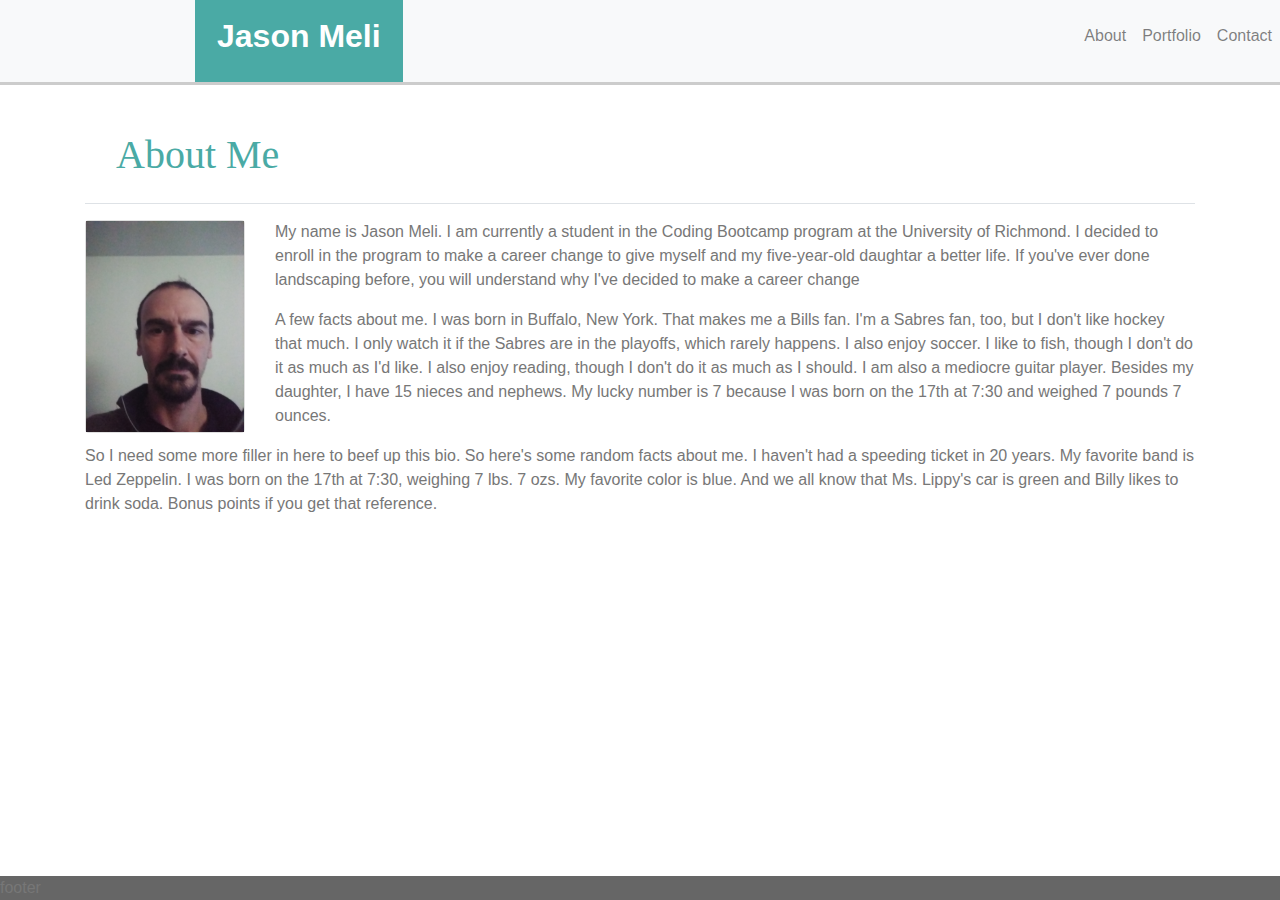
==== index.html @ 3e52d1d4 "commits" ====
<!DOCTYPE html>
<html lang="en">

<head>
    <meta charset="UTF-8">
    <meta name="viewport" content="width=device-width, initial-scale=1.0">
    <title>Responsive Portfolio</title>
    <link rel="stylesheet" href="https://stackpath.bootstrapcdn.com/bootstrap/4.4.1/css/bootstrap.min.css"
        integrity="sha384-Vkoo8x4CGsO3+Hhxv8T/Q5PaXtkKtu6ug5TOeNV6gBiFeWPGFN9MuhOf23Q9Ifjh" crossorigin="anonymous">
        <link rel="stylesheet" href="style.css">
    <style>
     
        


        .my-container {
            background: #ffffff;
            margin: auto;
            margin-top: 30px;
            margin-bottom: 80px;

        }

        .h1 {
          font-family: Georgia, 'Times New Roman', Times, serif;
          color: #4aaaa5
          
          
         }

         .row-1 {
           border-bottom-style: solid;
           border-color: #dddddd;
          
         }

        
    </style>
</head>

<body>
    <nav class="navbar navbar-expand-lg navbar-light bg-light my-nav">
        <span class="my-span ">Jason Meli</span>
        <button class="navbar-toggler" type="button" data-toggle="collapse" data-target="#navbarNav"
            aria-controls="navbarNav" aria-expanded="false" aria-label="Toggle navigation">
            <span class="navbar-toggler-icon"></span>
        </button>
        <div class="collapse navbar-collapse" id="navbarNav">
            <ul class="navbar-nav ml-auto">
                <li class="nav-item">
                    <a class="nav-link" href="index.html">About</a>
                </li>
                <li class="nav-item">
                    <a class="nav-link" href="portfolio.html">Portfolio</a>
                </li>
                <li class="nav-item">
                    <a class="nav-link" href="contact.html">Contact</a>
                </li>

            </ul>
        </div>
    </nav>

    <div class="container my-container">
        <div class="row m-auto p-3 border-bottom ">
            <div class="col-md-12">
                <h1 class="h1">About Me</h1>
            </div>
        </div>
        <div class="row pt-3">
            <div class="col-md-2">
                <div class="card">
                    <img class="img-fluid " src="Images/IMG_20200211_152915.jpg" alt="Responsive image">
                </div>
            </div>
            <div class="col-sm-10">
               <p>My name is Jason Meli. I am currently a student in the Coding Bootcamp program at the University of
                Richmond. I decided to enroll in the program to make a career change to give myself and my five-year-old
                daughtar a better life. If you've ever done landscaping before, you will understand why I've decided to
                make a career change</p>
                
                
                <p>A few facts about me. I was born in Buffalo, New York. That makes me a Bills fan. I'm a Sabres fan, too, but I don't like hockey that much. I only watch it if the Sabres are in the playoffs, which rarely happens. I also enjoy soccer. I
                    like to fish, though I don't do it as much as I'd like. I also enjoy reading, though I don't do it as
                    much as I should. I am also a mediocre guitar player. Besides my daughter, I have 15 nieces and nephews. My lucky number is 7 because I was born on the 17th at 7:30 and weighed 7 pounds 7 ounces.</p>
                  
             
           </div>
       </div>
       <div class="row">
           <div class="col-sm-12">
               <p>So I need some more filler in here to beef up this bio. So here's some random facts about me. I haven't had a speeding ticket in 20 years. My favorite band is Led Zeppelin. I was born on the 17th at 7:30, weighing 7 lbs. 7 ozs. My favorite color is blue. And we all know that Ms. Lippy's car is green and Billy likes to drink soda. Bonus points if you get that reference.</p>
           </div>
       </div>
       <div class="row">
           <div class="col-sm-12">
               <footer class="footer"></footer>
           </div>
       </div>

    </div>  
       <footer class="fixed-bottom">
           <div class="row">
               <div class="col-sm-12 footer">footer </div>
           </div>
       </footer>

  

</body>

</html>
---- style.css ----
body {
    color: #777777;
    font-family: Arial, Helvetica, sans-serif;
    background-image: url(https://images.freeimages.com/images/small-previews/8ef/canvas-1-1186635.jpg);
}


.my-nav {
    background: #ffffff;
    overflow: auto;
    border-bottom-style: solid;
    border-color: #cccccc;
    margin-top: -10px;
    padding-right: 20px;
    padding: 0;
  }

.my-span {

        background: #4aaaa5;
        color: white;
        padding: 22px;
        position: relative;
        left: 195px;
        font-size: 2em;
        font-weight: bold;
}

.my-container {
    background: #ffffff;
}

.h1 {
    font-family: Georgia, 'Times New Roman', Times, serif;
    color: #4aaaa5
    
    
}


footer {
    background: #666666
}

.my-row {
    height: 120px;
}

button {
    background: #4aaaa5;
    color: white;
}
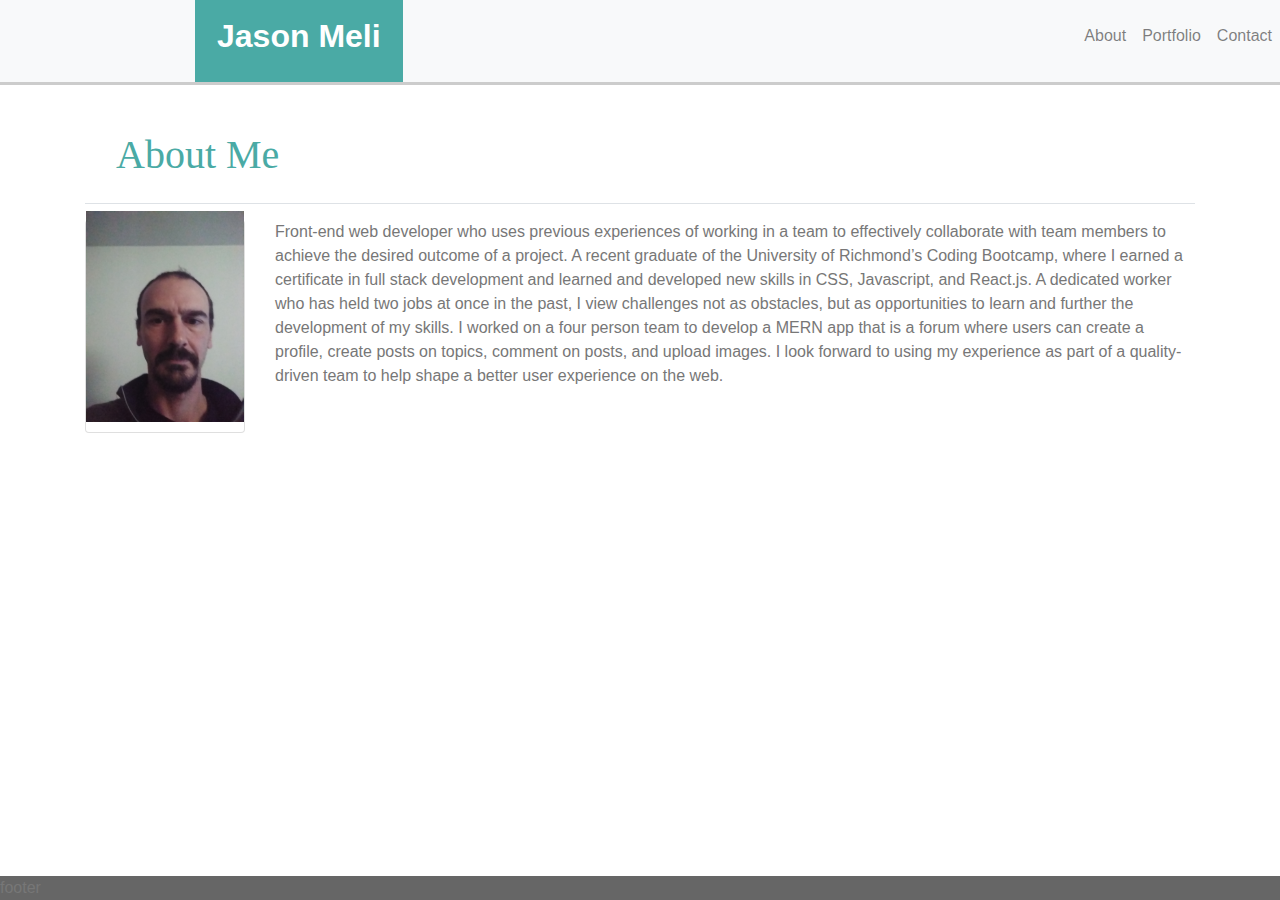
==== commit d430aee4: "updated" ====
--- a/index.html
+++ b/index.html
@@ -74,26 +74,13 @@
                 </div>
             </div>
             <div class="col-sm-10">
-               <p>My name is Jason Meli. I am currently a student in the Coding Bootcamp program at the University of
-                Richmond. I decided to enroll in the program to make a career change to give myself and my five-year-old
-                daughtar a better life. If you've ever done landscaping before, you will understand why I've decided to
-                make a career change</p>
+               <p>Front-end web developer who uses previous experiences of working in a team to effectively collaborate with team members to achieve the desired outcome of a project. A recent graduate of the University of Richmond’s Coding Bootcamp, where I earned a certificate in full stack development and learned and developed new skills in CSS, Javascript, and React.js. A dedicated worker who has held two jobs at once in the past, I view challenges not as obstacles, but as opportunities to learn and further the development of my skills. I worked on a four person team to develop  a MERN app that is a forum where users can create a profile, create posts on topics, comment on posts, and upload images. I look forward to using my experience as part of a quality-driven team to help shape a better user experience on the web.</p>
                 
-                
-                <p>A few facts about me. I was born in Buffalo, New York. That makes me a Bills fan. I'm a Sabres fan, too, but I don't like hockey that much. I only watch it if the Sabres are in the playoffs, which rarely happens. I also enjoy soccer. I
-                    like to fish, though I don't do it as much as I'd like. I also enjoy reading, though I don't do it as
-                    much as I should. I am also a mediocre guitar player. Besides my daughter, I have 15 nieces and nephews. My lucky number is 7 because I was born on the 17th at 7:30 and weighed 7 pounds 7 ounces.</p>
+           
                   
              
            </div>
-       </div>
-       <div class="row">
-           <div class="col-sm-12">
-               <p>So I need some more filler in here to beef up this bio. So here's some random facts about me. I haven't had a speeding ticket in 20 years. My favorite band is Led Zeppelin. I was born on the 17th at 7:30, weighing 7 lbs. 7 ozs. My favorite color is blue. And we all know that Ms. Lippy's car is green and Billy likes to drink soda. Bonus points if you get that reference.</p>
-           </div>
-       </div>
-       <div class="row">
-           <div class="col-sm-12">
+      
                <footer class="footer"></footer>
            </div>
        </div>
--- a/style.css
+++ b/style.css
@@ -51,3 +51,8 @@
     color: white;
 }
 
+.img-fluid {
+    position: relative;
+    bottom: 10px;
+}
+
